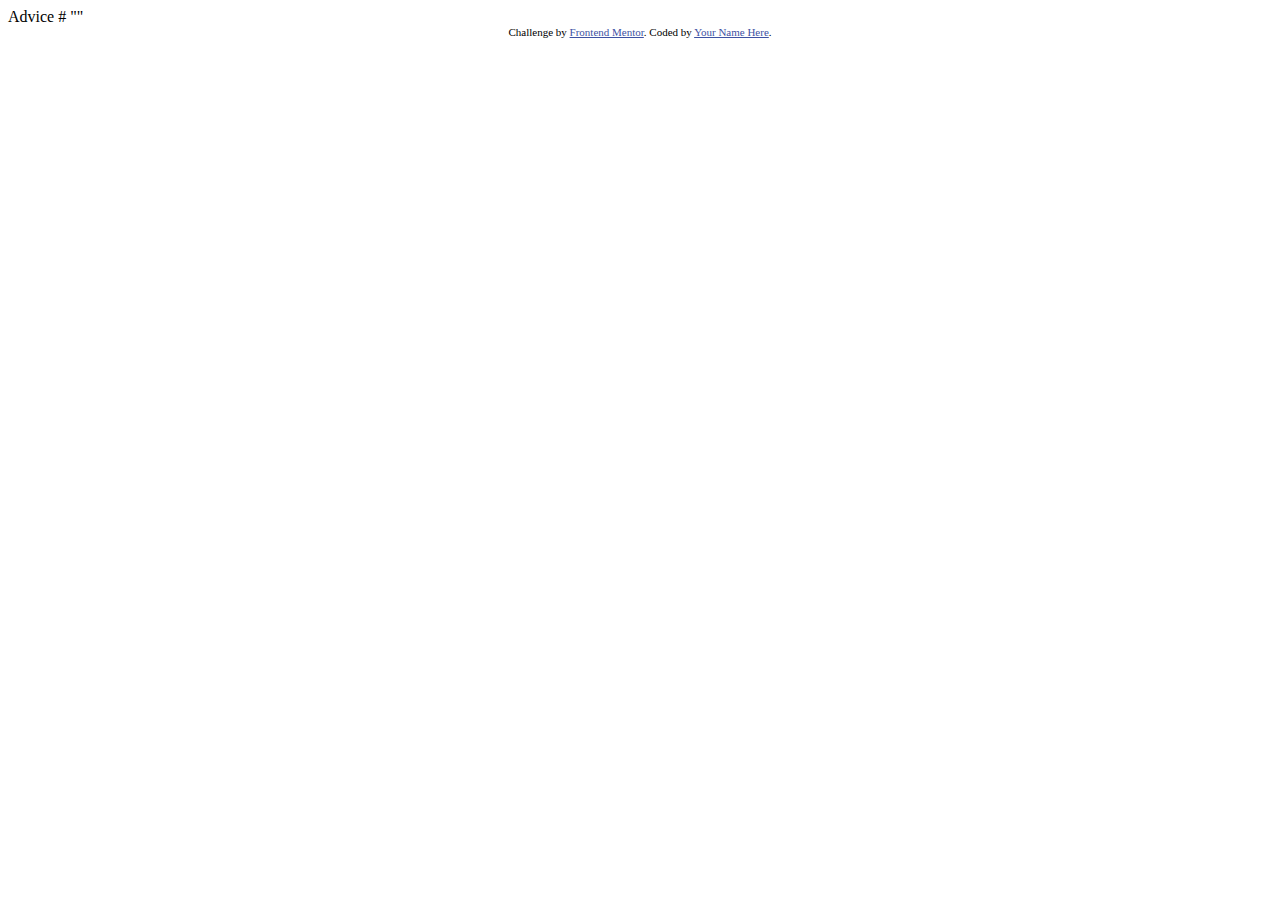
==== index.html @ 0e4a7bd8 "first commit" ====
<!DOCTYPE html>
<html lang="en">
<head>
  <meta charset="UTF-8">
  <meta name="viewport" content="width=device-width, initial-scale=1.0"> <!-- displays site properly based on user's device -->

  <link rel="icon" type="image/png" sizes="32x32" href="./images/favicon-32x32.png">
  
  <title>Frontend Mentor | Advice generator app</title>

  <!-- Feel free to remove these styles or customise in your own stylesheet 👍 -->
  <style>
    .attribution { font-size: 11px; text-align: center; }
    .attribution a { color: hsl(228, 45%, 44%); }
  </style>
</head>
<body>

  Advice #<!-- Advice ID goes here -->

  "<!-- Advice text goes here -->"
  
  <div class="attribution">
    Challenge by <a href="https://www.frontendmentor.io?ref=challenge" target="_blank">Frontend Mentor</a>. 
    Coded by <a href="#">Your Name Here</a>.
  </div>
</body>
</html>
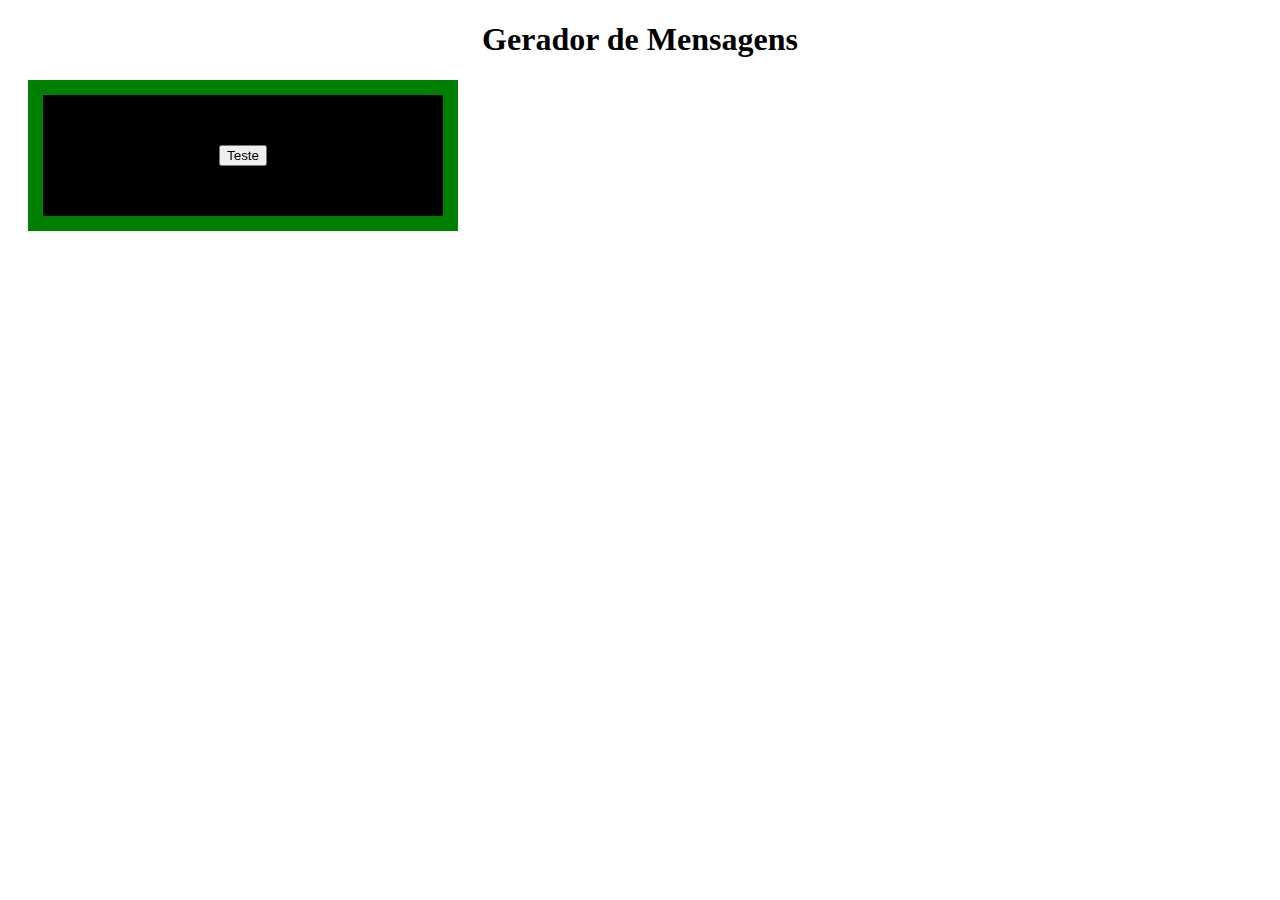
==== commit 26f81370: "Modificando Html e css" ====
--- a/index.html
+++ b/index.html
@@ -1,28 +1,17 @@
 <!DOCTYPE html>
-<html lang="en">
+<html lang="pt-br">
 <head>
   <meta charset="UTF-8">
-  <meta name="viewport" content="width=device-width, initial-scale=1.0"> <!-- displays site properly based on user's device -->
-
-  <link rel="icon" type="image/png" sizes="32x32" href="./images/favicon-32x32.png">
-  
-  <title>Frontend Mentor | Advice generator app</title>
-
-  <!-- Feel free to remove these styles or customise in your own stylesheet 👍 -->
-  <style>
-    .attribution { font-size: 11px; text-align: center; }
-    .attribution a { color: hsl(228, 45%, 44%); }
-  </style>
+  <meta name="viewport" content="width=device-width, initial-scale=1.0">
+  <link rel="stylesheet" href="style.css">
+  <title>Gerador de Mensagens</title>
 </head>
 <body>
-
-  Advice #<!-- Advice ID goes here -->
-
-  "<!-- Advice text goes here -->"
-  
-  <div class="attribution">
-    Challenge by <a href="https://www.frontendmentor.io?ref=challenge" target="_blank">Frontend Mentor</a>. 
-    Coded by <a href="#">Your Name Here</a>.
+  <h1>Gerador de Mensagens</h1>
+  <div class="caixa">
+      <label ID="mensagem"></label>
+      <button id="#gerador">Teste</button>
   </div>
+  <script src="formulario1.js"></script>
 </body>
 </html>--- a/style.css
+++ b/style.css
@@ -0,0 +1,18 @@
+.caixa {
+    width: 300px;
+    border: 15px solid green;
+    padding: 50px;
+    margin: 20px;
+    background-color: black;
+    align-items: center;
+  }
+div{
+    text-align: center;
+}
+h1{
+    text-align: center;
+}
+label{
+    size: 20px;
+    color: white;
+}
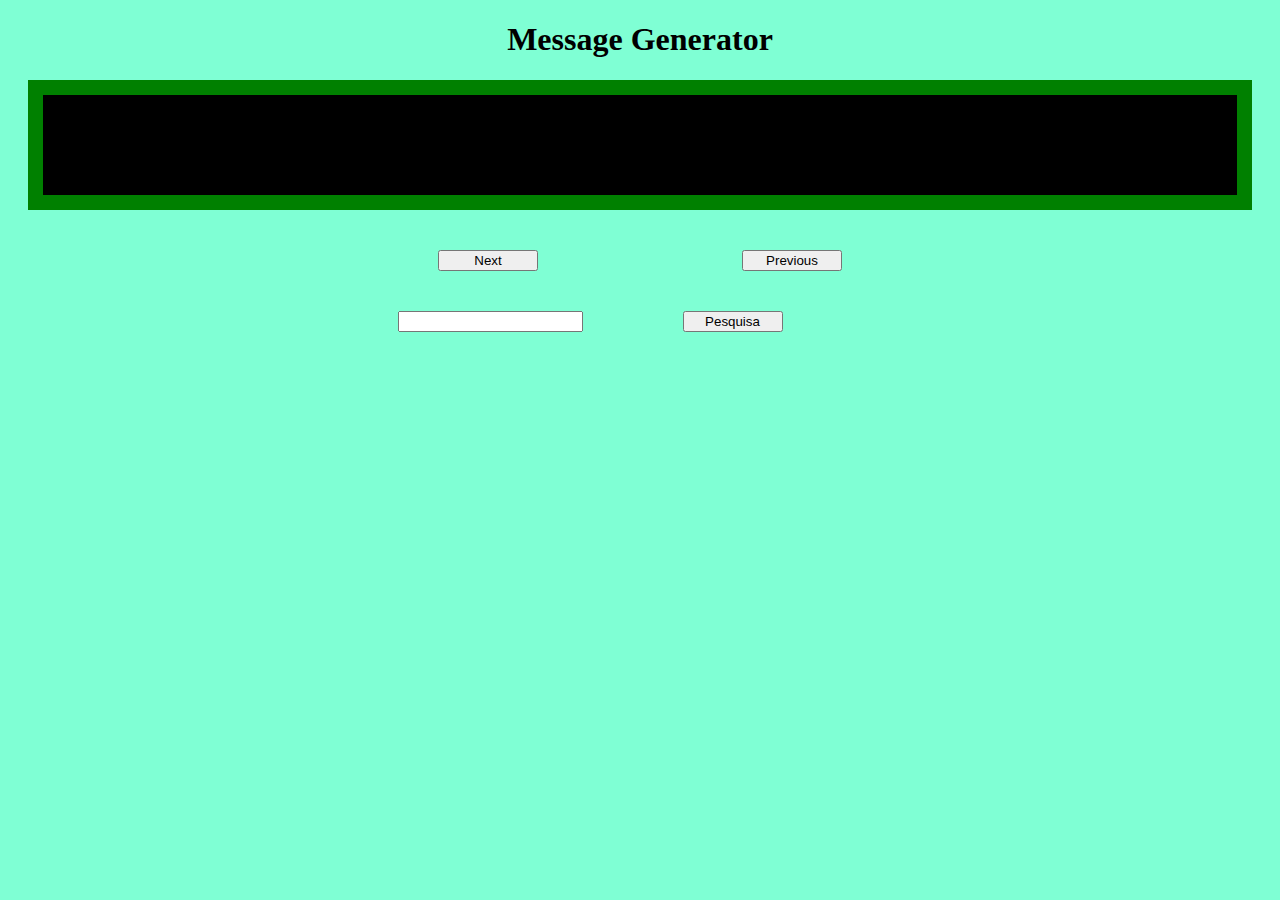
==== commit dc2d784b: "Adicionando input para pesquisa" ====
--- a/index.html
+++ b/index.html
@@ -1,17 +1,21 @@
 <!DOCTYPE html>
-<html lang="pt-br">
+<html lang="eng">
 <head>
   <meta charset="UTF-8">
   <meta name="viewport" content="width=device-width, initial-scale=1.0">
   <link rel="stylesheet" href="style.css">
-  <title>Gerador de Mensagens</title>
+  <title>Message Generator</title>
 </head>
 <body>
-  <h1>Gerador de Mensagens</h1>
+  <h1>Message Generator</h1>
   <div class="caixa">
       <label ID="mensagem"></label>
-      <button id="#gerador">Teste</button>
   </div>
+  <div class="linha">
+    <button id="proximo">Next</button>
+    <button id="anterior">Previous</button>
+  </div>
+  <input id="input" type="number" value="Coloque um numero"><button id="procura">Pesquisa</button>
   <script src="formulario1.js"></script>
 </body>
 </html>--- a/style.css
+++ b/style.css
@@ -1,18 +1,21 @@
 .caixa {
-    width: 300px;
+    background-color: black;
+    text-align: center;
+    background-position: center;
     border: 15px solid green;
     padding: 50px;
     margin: 20px;
-    background-color: black;
-    align-items: center;
   }
-div{
+label{
+    size: 40px;
+    color: white;
+}
+
+body{
+    background-color: aquamarine;
     text-align: center;
 }
-h1{
-    text-align: center;
-}
-label{
-    size: 20px;
-    color: white;
-}
+button{
+    width: 100px;
+    margin: 20px 100px;    
+}